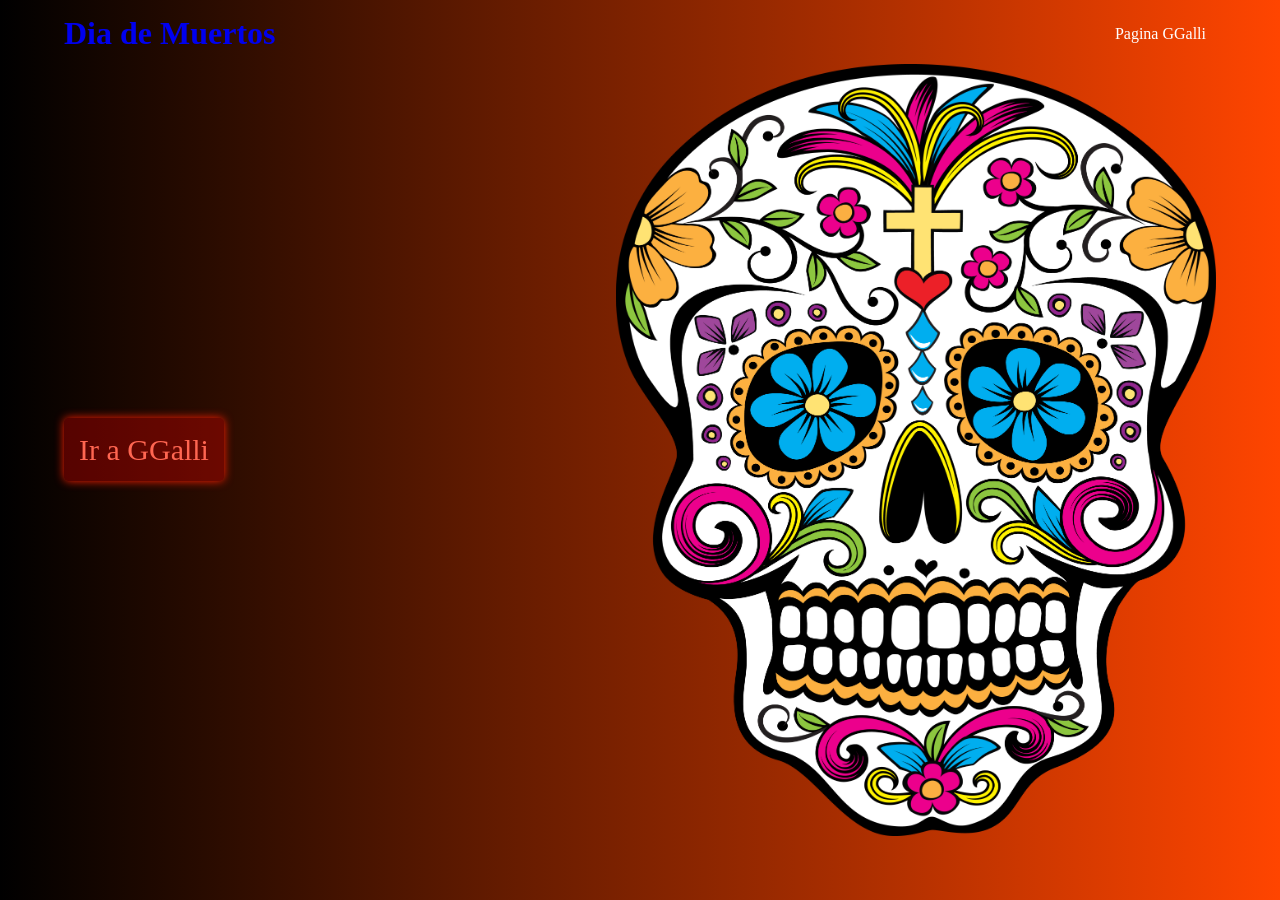
==== index.html @ abe568bb "Update index.html" ====
<!DOCTYPE html>
<html lang="es">
<head>
    <meta charset="UTF-8">
    <meta name="viewport" content="width=device-width, initial-scale=1.0">
    <title>Dia de Muertos</title>
    <link rel="stylesheet" href="estilosIndex.css">
</head>
<body>
    <header class="bg_animate">
        <div class="header_nav">
            <div class="contenedor">
                <h1><a href="index.html" style="text-decoration:none" > Dia de Muertos</a></h1>
                <nav>
                    <a href="index1.html">Pagina GGalli</a>
                </nav>
            </div>
        </div>

        <section class="banner contenedor">
            <secrion class="banner_title">
                <a href="index1.html" class="llamanos">Ir a GGalli</a>
            </secrion>
            <div class="banner_img">
                <img src="laptop-support.png" alt="">
            </div>
        </section>

        <div class="burbujas">
            <div class="burbuja"></div>
            <div class="burbuja"></div>
            <div class="burbuja"></div>
            <div class="burbuja"></div>
            <div class="burbuja"></div>
            <div class="burbuja"></div>
            <div class="burbuja"></div>
            <div class="burbuja"></div>
            <div class="burbuja"></div>
            <div class="burbuja"></div>
        </div>
    </header>
</body>
</html>
---- estilosIndex.css ----
*{
    margin: 0;
    padding: 0;
    box-sizing: border-box;
}

body{
    font-family: 'Roboto', 'Sans serif';
}

.contenedor{
    width: 90%;
    max-width: 1200px;
    margin: auto;
}

.bg_animate{
    width: 100%;
    height: 100vh;
    background: linear-gradient(to right, #000000, #FF4500);
    position: relative;
    overflow: hidden;
}

.header_nav{
    width: 100%;
    position: absolute;
    top: 0;
    left: 0;
}

.header_nav .contenedor{
    display: flex;
    justify-content: space-between;
    align-items: center;
    padding: 15px 0;
}

.header_nav h1{
    color: #fff;
    font-family: 'Gagalin';
}

.header_nav nav a{
    color: #fff;
    text-decoration: none;
    margin-right: 10px;
}

.banner{
    display: flex;
    justify-content: space-between;
    align-items: center;
    height: 100%;
}

.banner_title h2{
    color: #fff;
    font-size: 60px;
    font-weight: 800;
    margin-bottom: 20px;
}

.banner_title .llamanos{

    vertical-align: middle;
    background-color:  rgba( 255, 0, 0 ,.3);
    text-decoration: none;
    font-size: 30px;
    color: #ff6651;
    border-radius: 5px;
    padding: 15px;
    box-shadow: 0px 0px 10px rgb(255, 31, 0);

}

.banner_title .llamanos:hover{

    padding:15px;
    background-color:  rgba(16, 226, 2,.3);
    color: #c9ff00;
    text-decoration: none;
    box-shadow: 0px 0px 10px rgb( 16, 226, 2);

}

.banner_img{
    animation: movimiento 2.5s linear infinite;
}

.banner_img img{
    width: 600px;
    display: block;
}

/* burbujas */

.burbuja{
    border-radius: 50%;
    background: #fff;
    opacity: .3;

    position: absolute;
    bottom: -150;
    
    animation: burbujas 3s linear infinite ;
}

.burbuja:nth-child(1){
    width: 80px;
    height: 80px;
    left: 5%;
    animation-duration: 3s;
    animation-delay: 3s;
}

.burbuja:nth-child(2){
    width: 100px;
    height: 100px;
    left: 35%;
    animation-duration: 3s;
    animation-delay: 5s;
}

.burbuja:nth-child(3){
    width: 20px;
    height: 20px;
    left: 15%;
    animation-duration: 1.5s;
    animation-delay: 7s;
}

.burbuja:nth-child(4){
    width: 50px;
    height: 50px;
    left: 90%;
    animation-duration: 6s;
    animation-delay: 3s;
}

.burbuja:nth-child(5){
    width: 70px;
    height: 70px;
    left: 65%;
    animation-duration: 3s;
    animation-delay: 1s;
}

.burbuja:nth-child(6){
    width: 20px;
    height: 20px;
    left: 50%;
    animation-duration: 4s;
    animation-delay: 5s;
}

.burbuja:nth-child(7){
    width: 20px;
    height: 20px;
    left: 50%;
    animation-duration: 4s;
    animation-delay: 5s;
}

.burbuja:nth-child(8){
    width: 100;
    height: 100px;
    left: 52%;
    animation-duration: 5s;
    animation-delay: 5s;
}

.burbuja:nth-child(9){
    width: 65px;
    height: 65px;
    left: 51%;
    animation-duration: 3s;
    animation-delay: 2s;
}

.burbuja:nth-child(10){
    width: 40px;
    height: 40px;
    left: 35%;
    animation-duration: 3s;
    animation-delay: 4s;
}


@keyframes burbujas{
    0%{
        bottom: 0;
        opacity: 0;
    }
    30%{
        transform: translateX(30px);
    }
    50%{
        opacity: .4;
    }
    100%{
        bottom: 100vh;
        opacity: 0;
    }
}

@keyframes movimiento{
    0%{
        transform: translateY(0);
    }
    50%{
        transform: translateY(30px);
    }
    100%{
        transform: translateY(0);
    }
}
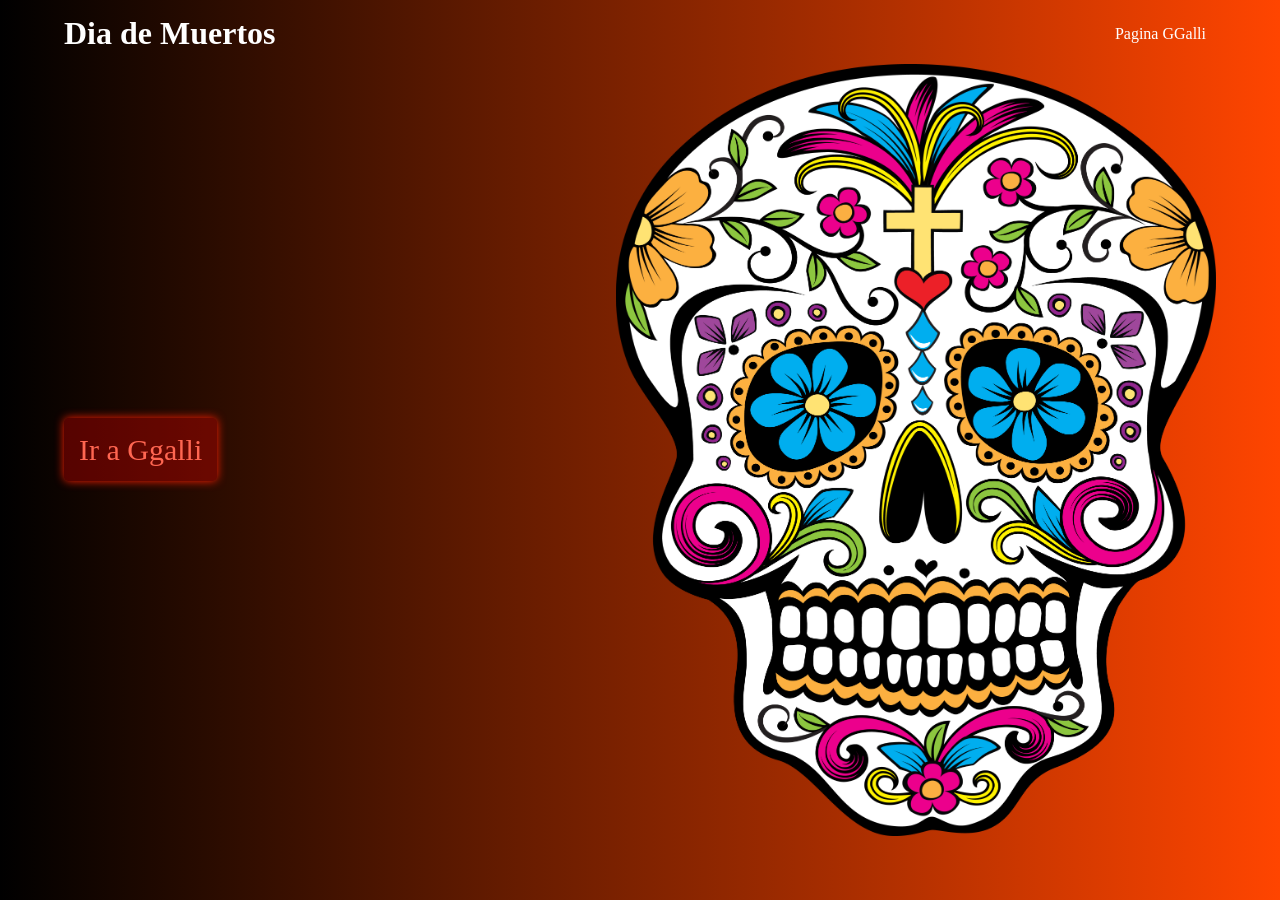
==== commit 67a1a9e8: "Add files via upload" ====
--- a/index.html
+++ b/index.html
@@ -10,7 +10,7 @@
     <header class="bg_animate">
         <div class="header_nav">
             <div class="contenedor">
-                <h1><a href="index.html" style="text-decoration:none" > Dia de Muertos</a></h1>
+                <h1>Dia de Muertos</h1>
                 <nav>
                     <a href="index1.html">Pagina GGalli</a>
                 </nav>
@@ -19,7 +19,7 @@
 
         <section class="banner contenedor">
             <secrion class="banner_title">
-                <a href="index1.html" class="llamanos">Ir a GGalli</a>
+                <a href="index1.html" class="llamanos">Ir a Ggalli</a>
             </secrion>
             <div class="banner_img">
                 <img src="laptop-support.png" alt="">
@@ -40,4 +40,4 @@
         </div>
     </header>
 </body>
-</html>
+</html>
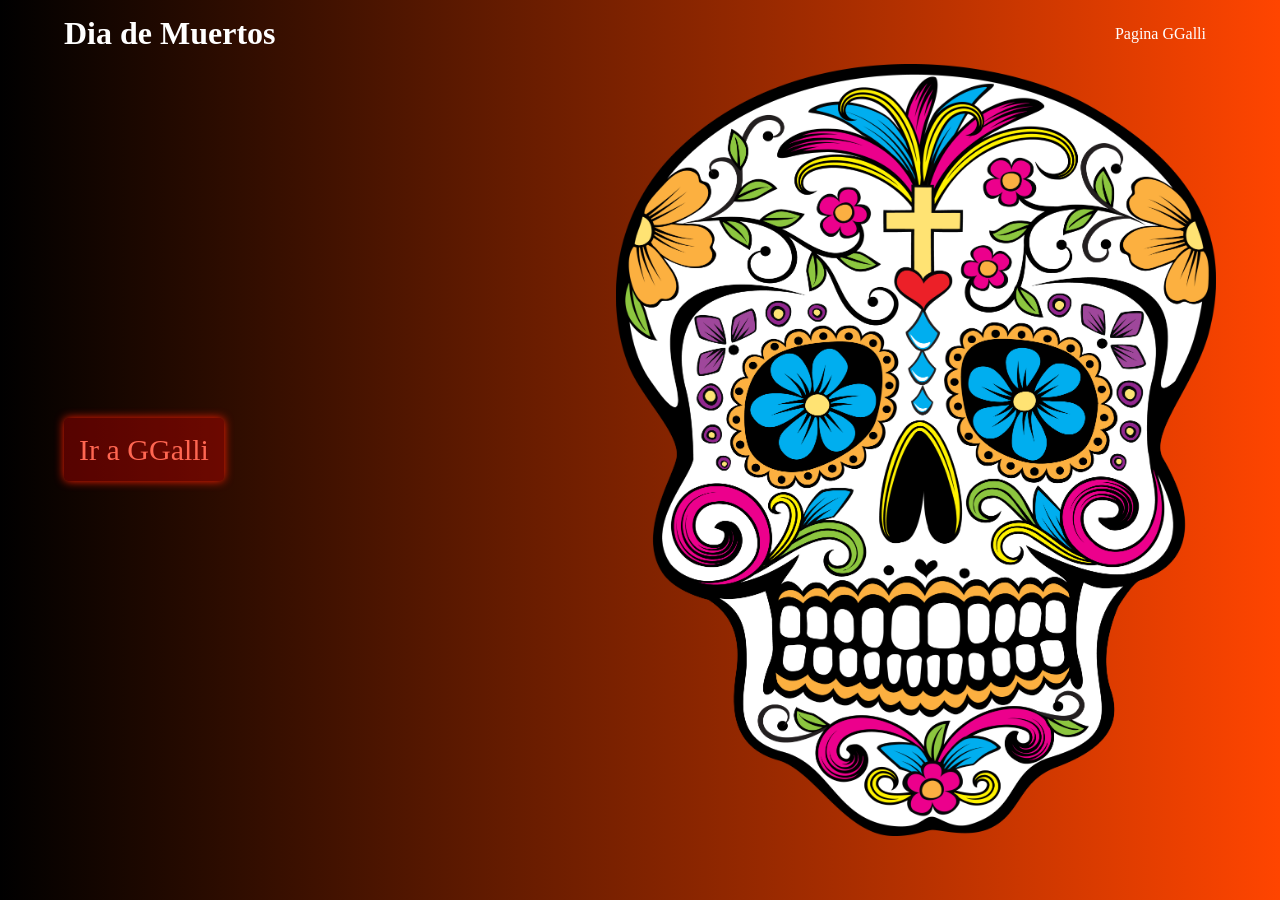
==== commit fc594b77: "Add files via upload" ====
--- a/index.html
+++ b/index.html
@@ -19,7 +19,7 @@
 
         <section class="banner contenedor">
             <secrion class="banner_title">
-                <a href="index1.html" class="llamanos">Ir a Ggalli</a>
+                <a href="index1.html" class="llamanos">Ir a GGalli</a>
             </secrion>
             <div class="banner_img">
                 <img src="laptop-support.png" alt="">
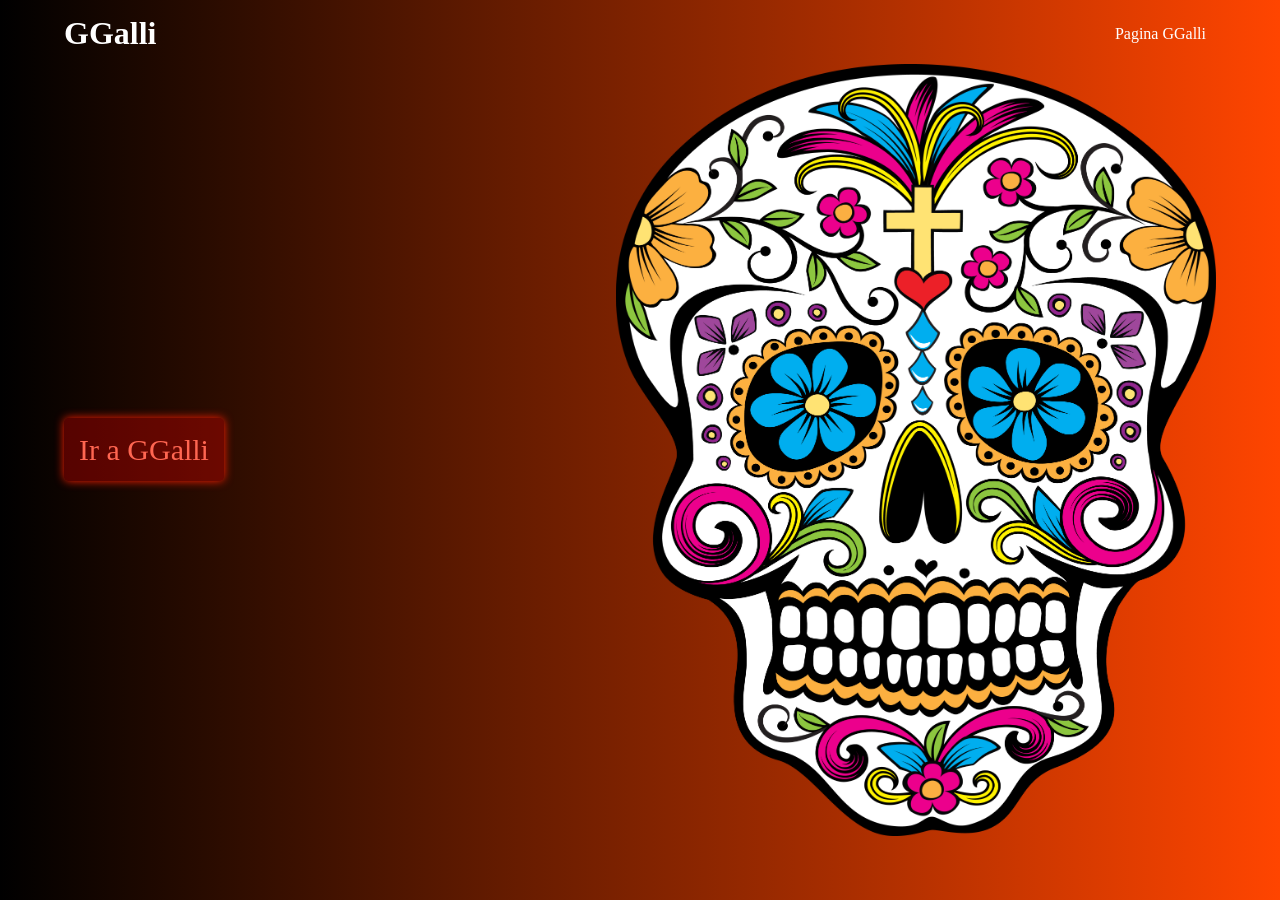
==== commit 62c4c03e: "Update index.html" ====
--- a/index.html
+++ b/index.html
@@ -3,14 +3,14 @@
 <head>
     <meta charset="UTF-8">
     <meta name="viewport" content="width=device-width, initial-scale=1.0">
-    <title>Dia de Muertos</title>
+    <title>GGalli</title>
     <link rel="stylesheet" href="estilosIndex.css">
 </head>
 <body>
     <header class="bg_animate">
         <div class="header_nav">
             <div class="contenedor">
-                <h1>Dia de Muertos</h1>
+                <h1>GGalli</h1>
                 <nav>
                     <a href="index1.html">Pagina GGalli</a>
                 </nav>
@@ -40,4 +40,4 @@
         </div>
     </header>
 </body>
-</html>+</html>
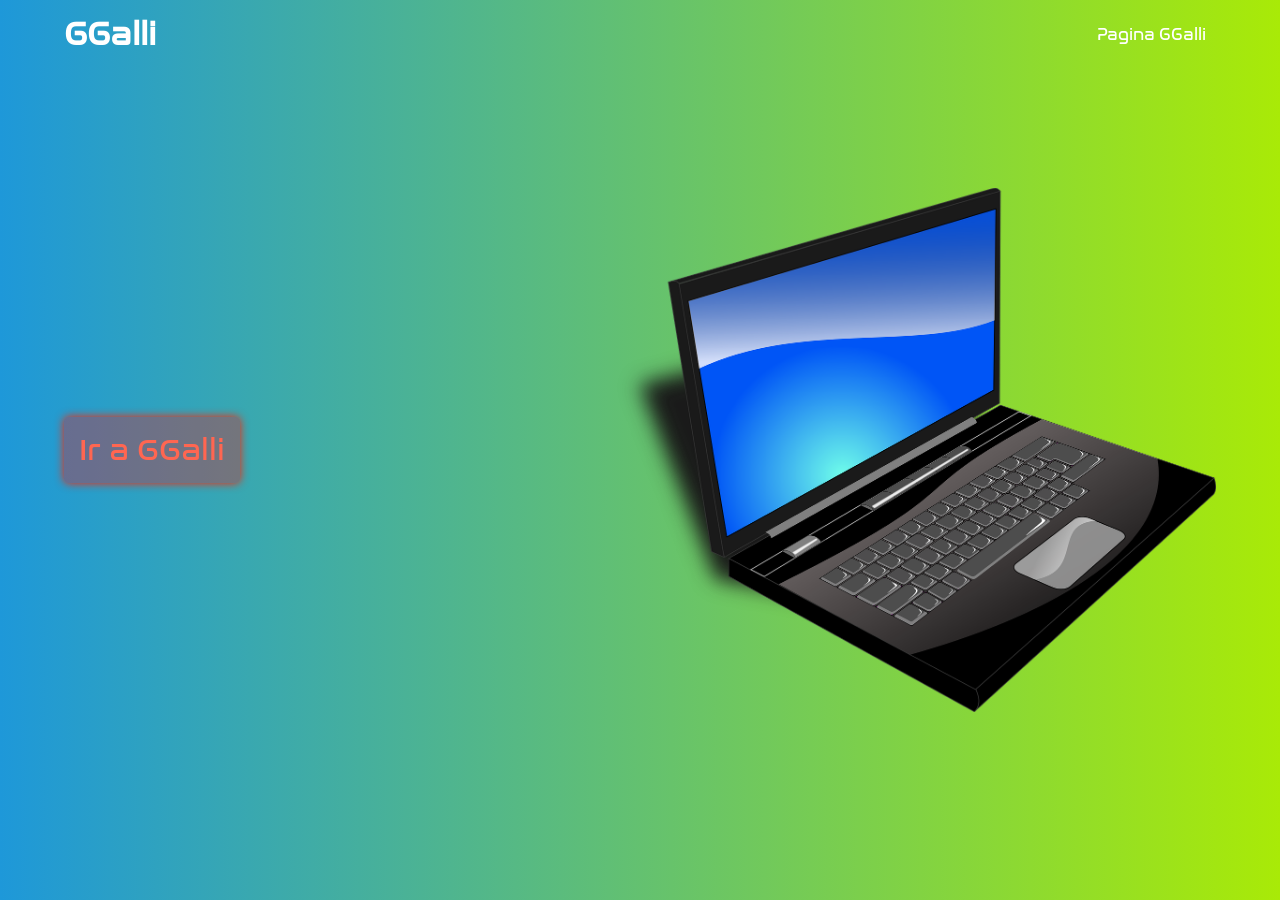
==== commit 62166d16: "Add files via upload" ====
--- a/index.html
+++ b/index.html
@@ -40,4 +40,4 @@
         </div>
     </header>
 </body>
-</html>
+</html>
--- a/estilosIndex.css
+++ b/estilosIndex.css
@@ -1,3 +1,13 @@
+@font-face{
+    font-family: f_;
+    src:url(f_.ttf);
+}
+
+@font-face{
+    font-family: nasalization;
+    src:url(nasalization.ttf);
+}
+
 *{
     margin: 0;
     padding: 0;
@@ -12,12 +22,13 @@
     width: 90%;
     max-width: 1200px;
     margin: auto;
+    font-family: nasalization ;
 }
 
 .bg_animate{
     width: 100%;
     height: 100vh;
-    background: linear-gradient(to right, #000000, #FF4500);
+    background: linear-gradient(to right, #1E98D9  , #A9EA07);
     position: relative;
     overflow: hidden;
 }
@@ -38,7 +49,7 @@
 
 .header_nav h1{
     color: #fff;
-    font-family: 'Gagalin';
+    font-family: nasalization ;
 }
 
 .header_nav nav a{
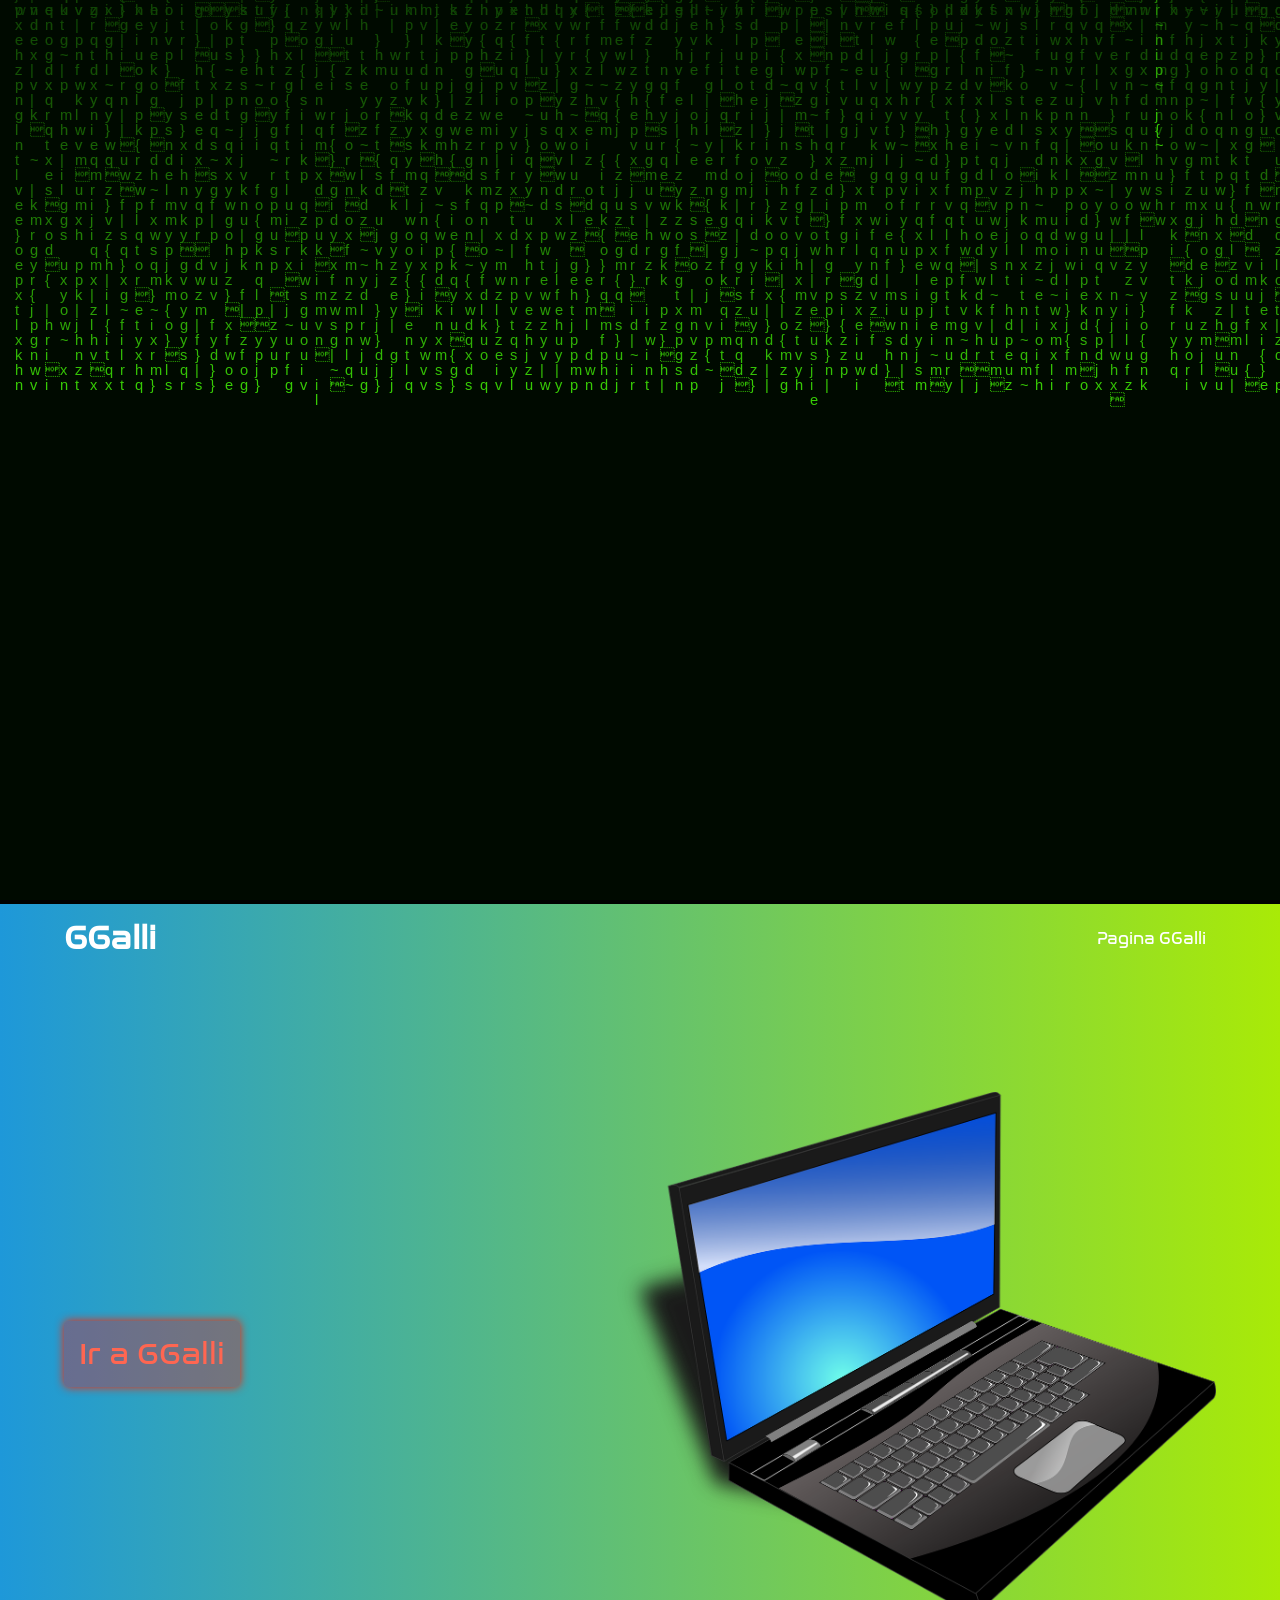
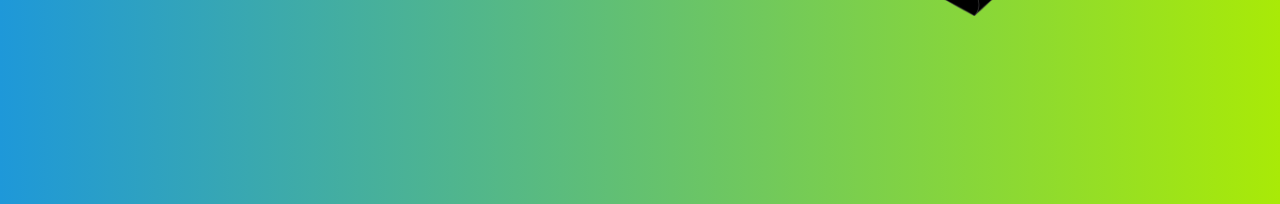
==== commit 0cb89397: "Add files via upload" ====
--- a/index.html
+++ b/index.html
@@ -5,28 +5,47 @@
     <meta name="viewport" content="width=device-width, initial-scale=1.0">
     <title>GGalli</title>
     <link rel="stylesheet" href="estilosIndex.css">
+    <link rel="stylesheet" href="style.css">
 </head>
 <body>
+       <!--efecto matrix-->
+<canvas id="matrix">Reinicia La Pagina</canvas>        
+        <script src="efecto.js"></script>
+<!---->
+   
     <header class="bg_animate">
+  
         <div class="header_nav">
             <div class="contenedor">
+
                 <h1>GGalli</h1>
                 <nav>
                     <a href="index1.html">Pagina GGalli</a>
                 </nav>
+
             </div>
+                
         </div>
 
         <section class="banner contenedor">
+
             <secrion class="banner_title">
+
                 <a href="index1.html" class="llamanos">Ir a GGalli</a>
             </secrion>
             <div class="banner_img">
                 <img src="laptop-support.png" alt="">
+
+                
             </div>
+          
+
         </section>
 
+
         <div class="burbujas">
+
+    
             <div class="burbuja"></div>
             <div class="burbuja"></div>
             <div class="burbuja"></div>
@@ -38,6 +57,9 @@
             <div class="burbuja"></div>
             <div class="burbuja"></div>
         </div>
+
+
     </header>
+
 </body>
 </html>
--- a/estilosIndex.css
+++ b/estilosIndex.css
@@ -73,7 +73,6 @@
 }
 
 .banner_title .llamanos{
-
     vertical-align: middle;
     background-color:  rgba( 255, 0, 0 ,.3);
     text-decoration: none;
--- a/style.css
+++ b/style.css
@@ -0,0 +1,6 @@
+html, body{
+	margin:0;
+	padding:0;
+	height:100%;
+	background:#000;
+}
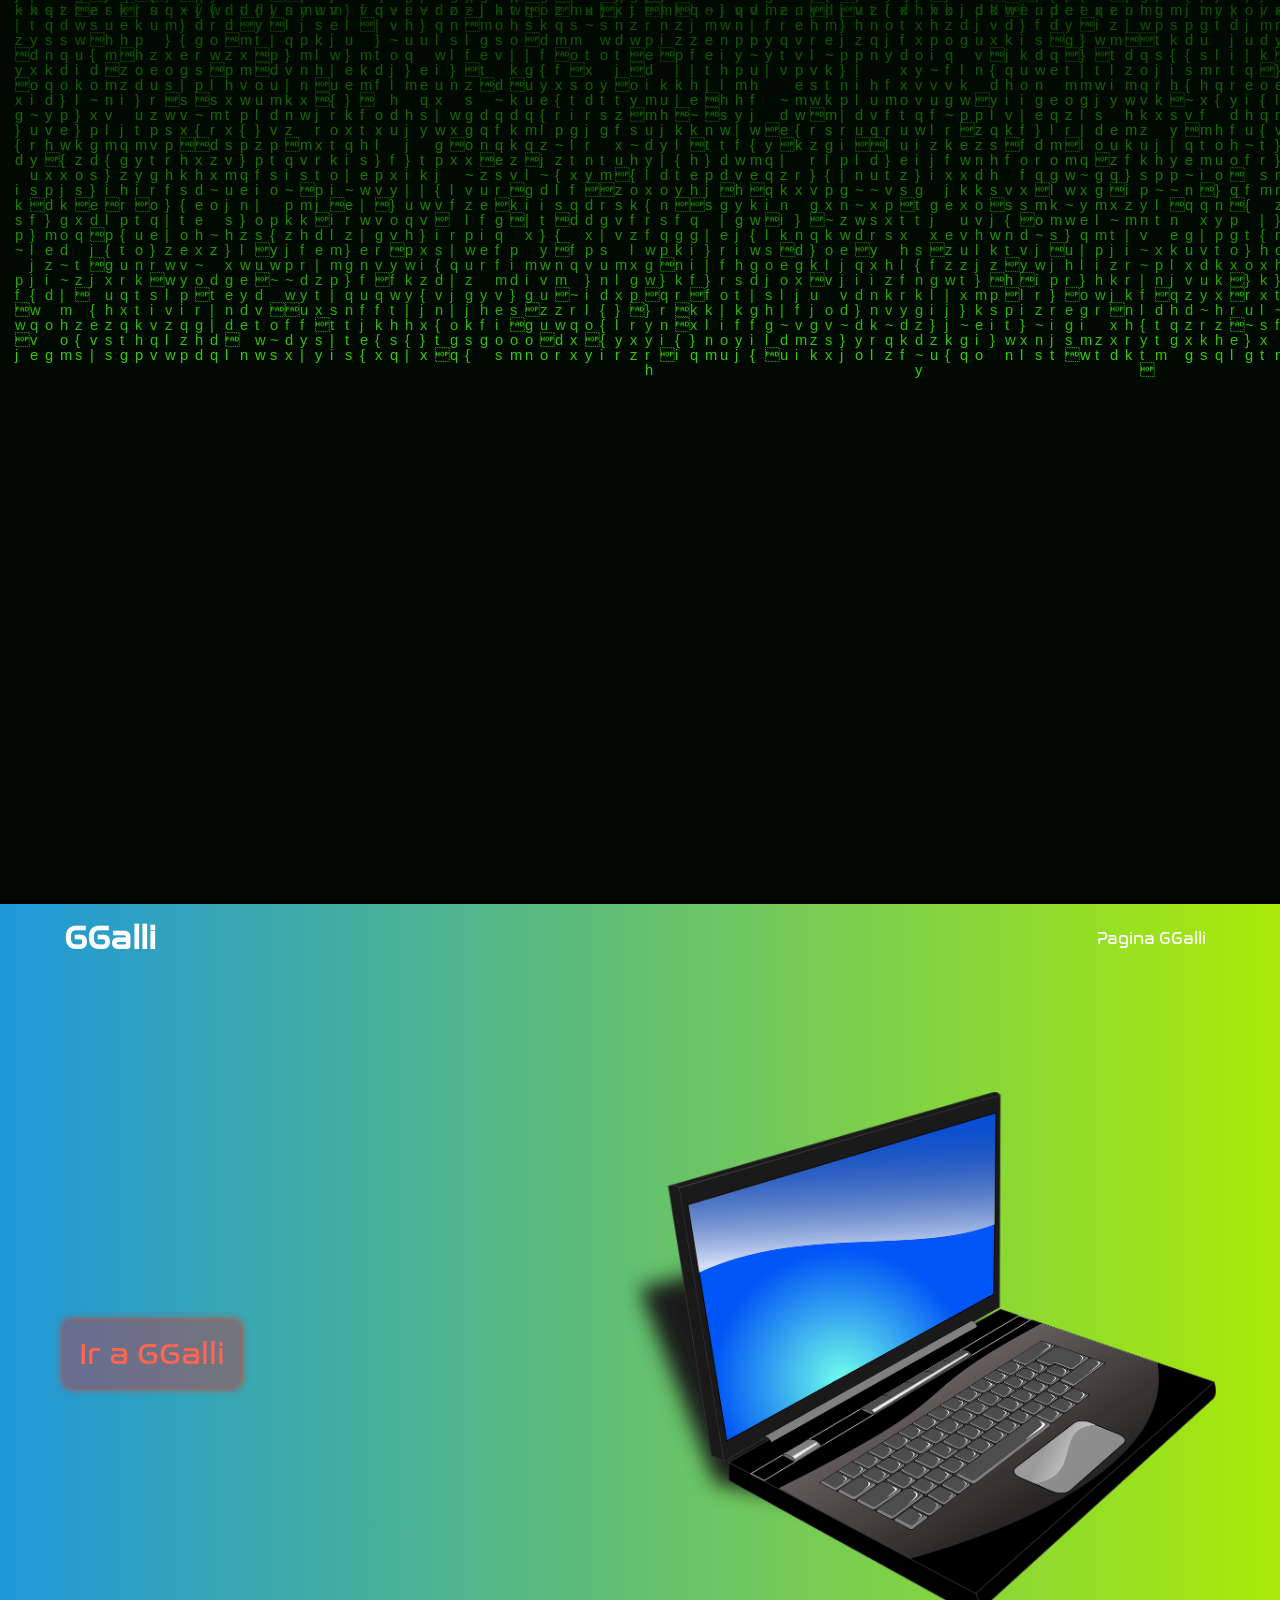
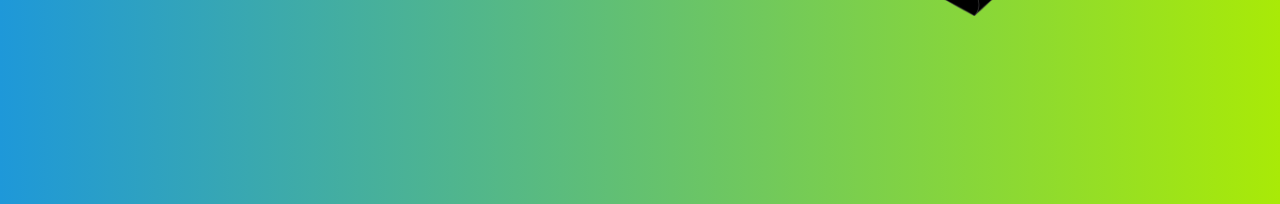
==== commit 94856bbc: "Add files via upload" ====
--- a/index.html
+++ b/index.html
@@ -10,7 +10,7 @@
 <body>
        <!--efecto matrix-->
 <canvas id="matrix">Reinicia La Pagina</canvas>        
-        <script src="efecto.js"></script>
+        <script src="efecto.js" ></script>
 <!---->
    
     <header class="bg_animate">
--- a/estilosIndex.css
+++ b/estilosIndex.css
@@ -45,11 +45,22 @@
     justify-content: space-between;
     align-items: center;
     padding: 15px 0;
+
+-webkit-user-select: none;
+    -moz-user-select: none;
+    -ms-user-select: none;
+    user-select: none; 
+
 }
 
 .header_nav h1{
     color: #fff;
     font-family: nasalization ;
+
+    -webkit-user-select: none;
+    -moz-user-select: none;
+    -ms-user-select: none;
+    user-select: none; 
 }
 
 .header_nav nav a{
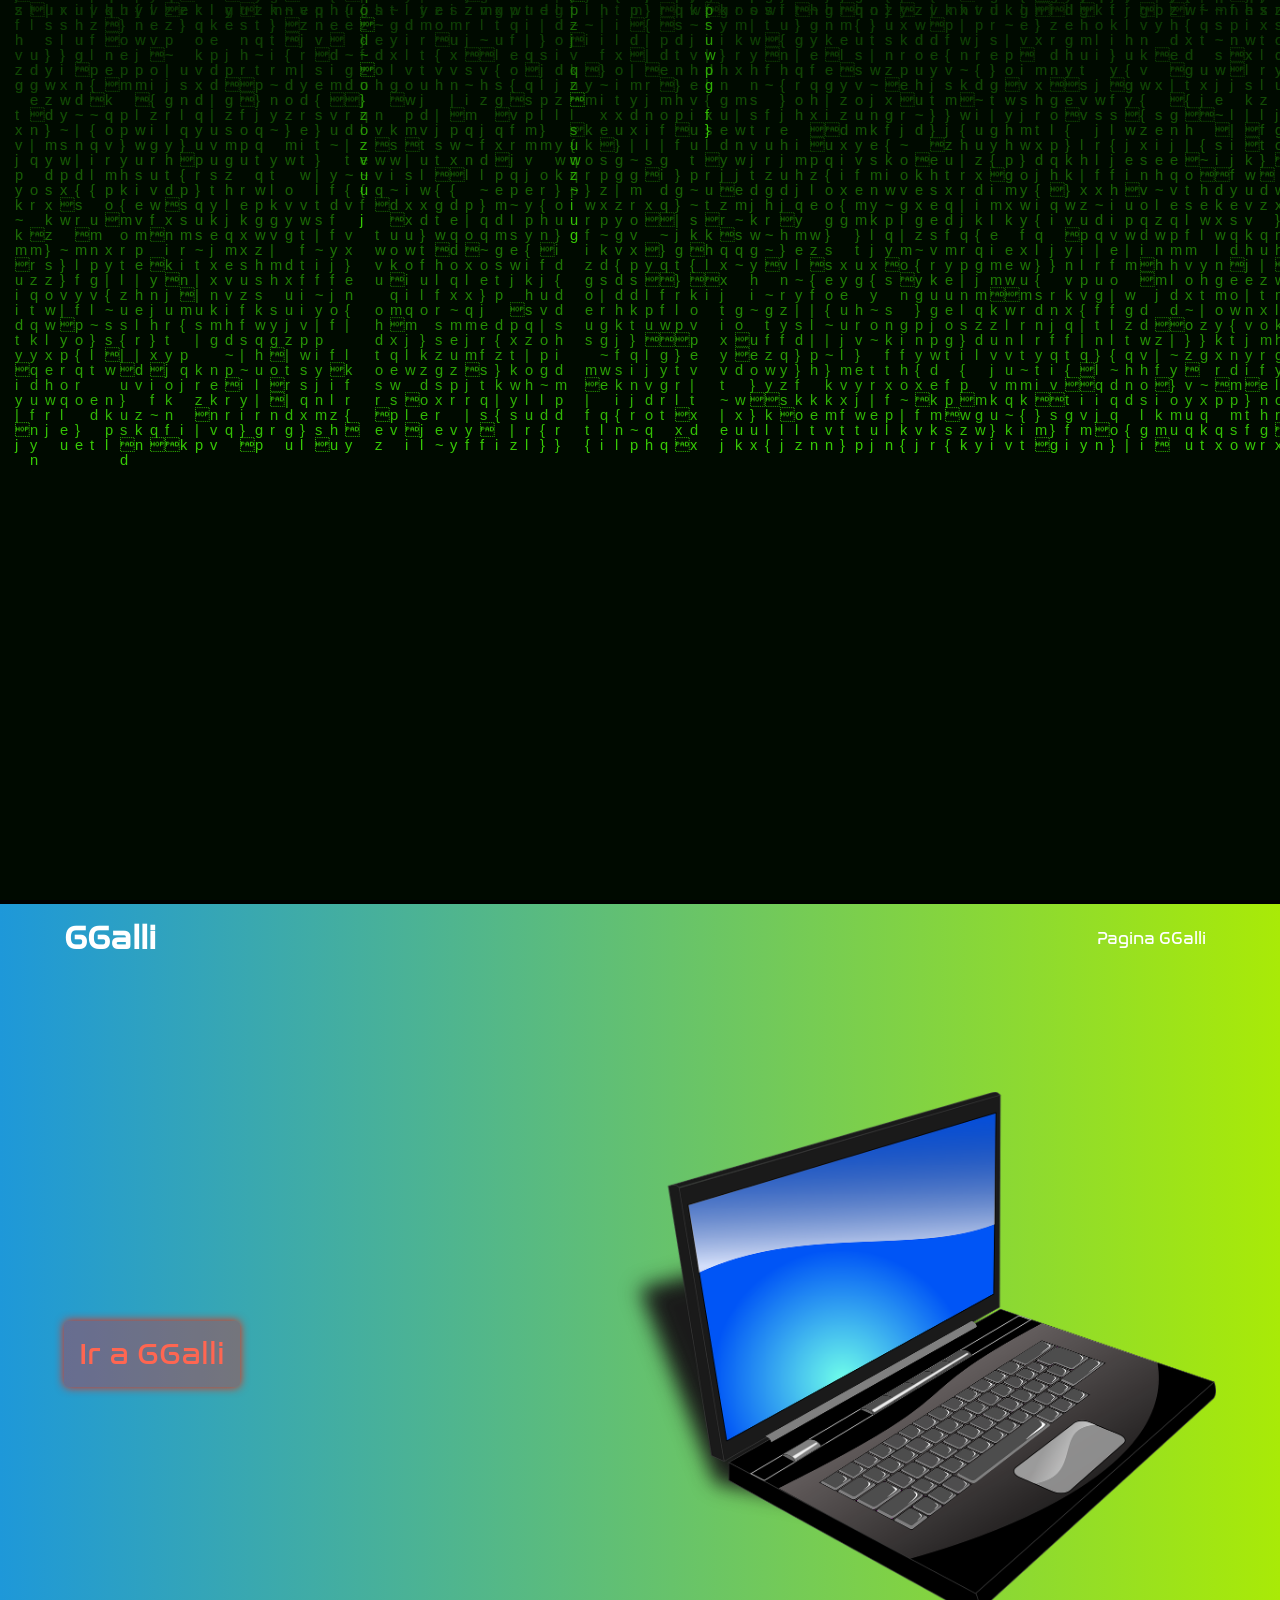
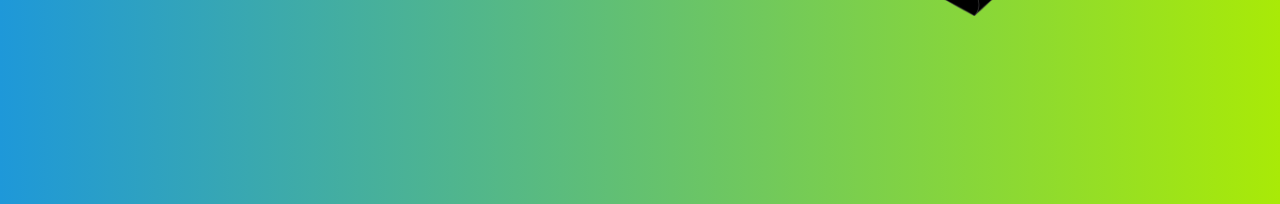
==== commit db3642b0: "Add files via upload" ====
--- a/index.html
+++ b/index.html
@@ -9,7 +9,8 @@
 </head>
 <body>
        <!--efecto matrix-->
-<canvas id="matrix">Reinicia La Pagina</canvas>        
+       
+<canvas id="matrix" >Reinicia La Pagina</canvas>        
         <script src="efecto.js" ></script>
 <!---->
    
--- a/estilosIndex.css
+++ b/estilosIndex.css
@@ -74,6 +74,11 @@
     justify-content: space-between;
     align-items: center;
     height: 100%;
+
+    -webkit-user-select: none;
+    -moz-user-select: none;
+    -ms-user-select: none;
+    user-select: none; 
 }
 
 .banner_title h2{
